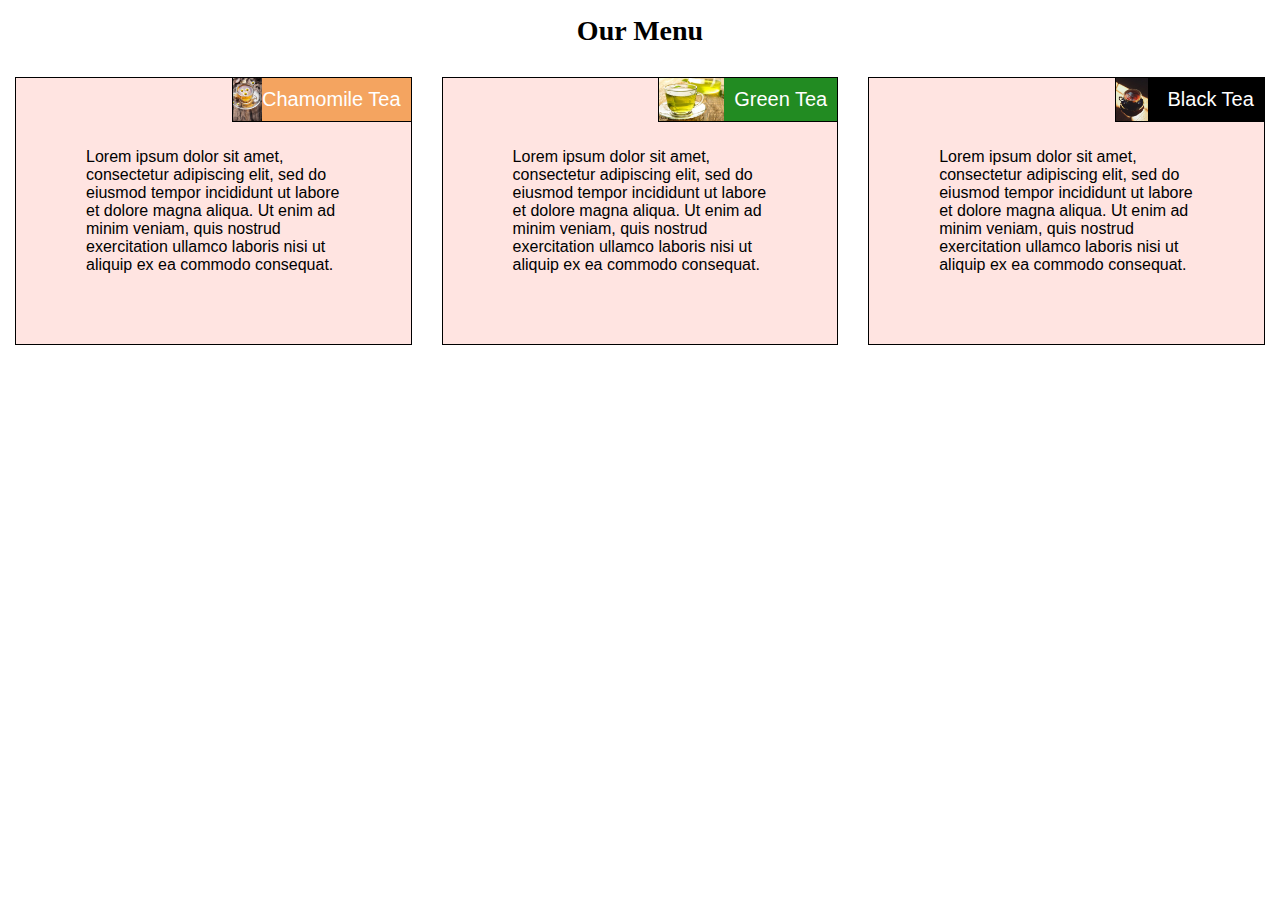
==== index.html @ f8d9f60e "Add files via upload" ====
<!DOCTYPE html>
<html>
<head>
<meta charset="utf-8">
<meta name="viewport" content="width=device-width,initial-scale=1">
<title>Module-2 Assignment</title>
<link rel="stylesheet" href="styles.css">
</head>


<h1>Our Menu</h1>
<div class="row">
  <div class="col-lg-4 col-md-6 col-xs-12"><p>Lorem ipsum dolor sit amet, consectetur adipiscing elit, sed do eiusmod tempor incididunt ut labore et dolore magna aliqua. Ut enim ad minim veniam, quis nostrud exercitation ullamco laboris nisi ut aliquip ex ea commodo consequat.</p>
  <p id="p1">Chamomile Tea</p></div>
 <div class="col-lg-4 col-md-6 col-xs-12"><p>Lorem ipsum dolor sit amet, consectetur adipiscing elit, sed do eiusmod tempor incididunt ut labore et dolore magna aliqua. Ut enim ad minim veniam, quis nostrud exercitation ullamco laboris nisi ut aliquip ex ea commodo consequat.</p>
  <p id="p2">Green Tea</p></div>
  <div class="col-lg-4 col-md-12 col-xs-12"><p>Lorem ipsum dolor sit amet, consectetur adipiscing elit, sed do eiusmod tempor incididunt ut labore et dolore magna aliqua. Ut enim ad minim veniam, quis nostrud exercitation ullamco laboris nisi ut aliquip ex ea commodo consequat.</p>
  <p id="p3">Black Tea</p></div>

</html>
---- styles.css ----
* {
	box-sizing: border-box;
	margin:0;
	padding:0;
}

#box{
	padding: 10px;
	margin top: 15px;
}

h1 {
	margin-top: 15px;
	margin-bottom: 15px ;
	text-align: center;
	font-family: Helevetica, serif;
	font-size:28px ;
}

div {position:relative }


p{
	background-color: mistyrose ;
	border: 1px solid black;
	margin-top:15px;
	margin-bottom:15px;
	margin-right:15px;
	margin-left:15px;
	font-family:Garamond,sans-serif ;
	color:solid black;
	padding:70px;
}



#p1 {
	margin-bottom:0;
	background-image:url("ChamomileTea.jpg");
	background-position: top left;
	background-repeat: no-repeat;
	background-size:contain;
	background-color:sandybrown;	
	position: absolute;
	top:0;
	right:0;
	padding:10px;
	width:180px;
	text-align:right;
	color:white;
	font-size:20px;
} 

#p2 {
  margin-bottom:0;
  background-image:url("GreenTea.jpg");
  background-position: top left;
  background-repeat: no-repeat;
  background-size: contain;
  background-color:forestgreen;
  position:absolute;
  top:0;
  right:0;
  padding:10px;
  width:180px;
  text-align:right;
  color:white;
  font-size:20px;
  
}


#p3 {
	margin-bottom:0;
	color:white;
	background-image:url("BlackTea.jpg");
	background-position: top left;
	background-repeat: no-repeat;
	background-size: contain;
	background-color:black;
	position:absolute;
	top:0;
	right:0;
	padding:10px;
	width:150px;
	text-align:right;
	font-size:20px;
}





/*Responsive Framework*/

.row{
	width:100%;
}

/*****Deskstop***/
@media(min-width:992px){.col-lg-1, .col-lg-2, .col-lg-3, .col-lg-4, .col-lg-5, .col-lg-6, .col-lg-7, .col-lg-8, .col-lg-9, .col-lg-10, .col-lg-11, .col-lg-12 {
    float: left;
  }
  .col-lg-1 {
    width: 8.33%;
  }
  .col-lg-2 {
    width: 16.66%;
  }
  .col-lg-3 {
    width: 25%;
  }
  .col-lg-4 {
    width: 33.33%;
  }
  .col-lg-5 {
    width: 41.66%;
  }
  .col-lg-6 {
    width: 50%;
  }
  .col-lg-7 {
    width: 58.33%;
  }
  .col-lg-8 {
    width: 66.66%;
  }
  .col-lg-9 {
    width: 74.99%;
  }
  .col-lg-10 {
    width: 83.33%;
  }
  .col-lg-11 {
    width: 91.66%;
  }
  .col-lg-12 {
    width: 100%;
  }
}

/***Tablet devices only**/
@media(min-width:768px) and (max-width: 991px) {
	.col-md-1,.col-md-2,.col-md-3,.col-md-4,.col-md-5,.col-md-6,.col-md-7,.col-md-8
	,.col-md-9,.col-md-10,.col-md-11,.col-md-12{
		float:left;
	}
	.col-md-1 {
    width: 8.33%;
    }
    .col-md-2 {
    width: 16.66%;
  }
  .col-md-3 {
    width: 25%;
  }
  .col-md-4 {
    width: 33.33%;
  }
  .col-md-5 {
    width: 41.66%;
  }
  .col-md-6 {
    width: 50%;
  }
  .col-md-7 {
    width: 58.33%;
  }
  .col-md-8 {
    width: 66.66%;
  }
  .col-md-9 {
    width: 74.99%;
  }
  .col-md-10 {
    width: 83.33%;
  }
  .col-md-11 {
    width: 91.66%;
  }
  .col-md-12 {
    width: 100%;
  }
}

/*****Mobile devices****/

@media (max-width: 767px) {
  .col-xs-1, .col-xs-2, .col-xs-3, .col-xs-4, .col-xs-5, .col-xs-6, .col-xs-7, .col-xs-8, .col-xs-9, .col-xs-10, .col-xs-11, .col-xs-12 {
    float: left;
  }
  .col-xs-1 {
    width: 8.33%;
  }
  .col-xs-2 {
    width: 16.66%;
  }
  .col-xs-3 {
    width: 25%;
  }
  .col-xs-4 {
    width: 33.33%;
  }
  .col-xs-5 {
    width: 41.66%;
  }
  .col-xs-6 {
    width: 50%;
  }
  .col-xs-7 {
    width: 58.33%;
  }
  .col-xs-8 {
    width: 66.66%;
  }
  .col-xs-9 {
    width: 74.99%;
  }
  .col-xs-10 {
    width: 83.33%;
  }
  .col-xs-11 {
    width: 91.66%;
  }
  .col-xs-12 {
    width: 100%;
  }
}
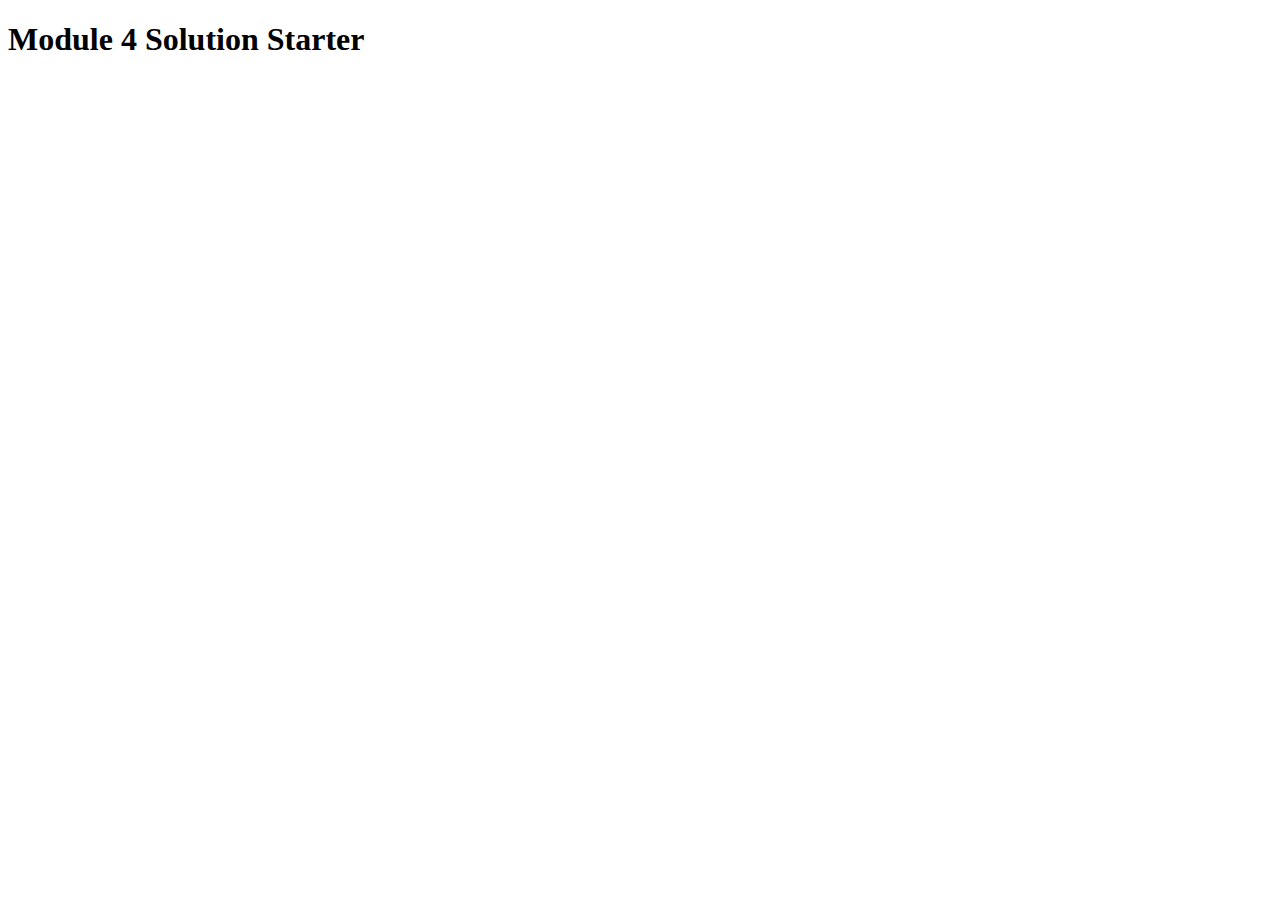
==== commit 5dd2e1fc: "Add files via upload" ====
--- a/index.html
+++ b/index.html
@@ -1,21 +1,16 @@
-
 <!DOCTYPE html>
 <html>
 <head>
-<meta charset="utf-8">
-<meta name="viewport" content="width=device-width,initial-scale=1">
-<title>Module-2 Assignment</title>
-<link rel="stylesheet" href="styles.css">
+  <meta charset="utf-8">
+  <title>Module 4 Solution Starter</title>
+  <script>
+    var names = []; // DO NOT REMOVE
+  </script>
+  <script src="SpeakHello.js"></script>
+  <script src="SpeakGoodBye.js"></script>
+  <script src="script.js"></script>
 </head>
-
-
-<h1>Our Menu</h1>
-<div class="row">
-  <div class="col-lg-4 col-md-6 col-xs-12"><p>Lorem ipsum dolor sit amet, consectetur adipiscing elit, sed do eiusmod tempor incididunt ut labore et dolore magna aliqua. Ut enim ad minim veniam, quis nostrud exercitation ullamco laboris nisi ut aliquip ex ea commodo consequat.</p>
-  <p id="p1">Chamomile Tea</p></div>
- <div class="col-lg-4 col-md-6 col-xs-12"><p>Lorem ipsum dolor sit amet, consectetur adipiscing elit, sed do eiusmod tempor incididunt ut labore et dolore magna aliqua. Ut enim ad minim veniam, quis nostrud exercitation ullamco laboris nisi ut aliquip ex ea commodo consequat.</p>
-  <p id="p2">Green Tea</p></div>
-  <div class="col-lg-4 col-md-12 col-xs-12"><p>Lorem ipsum dolor sit amet, consectetur adipiscing elit, sed do eiusmod tempor incididunt ut labore et dolore magna aliqua. Ut enim ad minim veniam, quis nostrud exercitation ullamco laboris nisi ut aliquip ex ea commodo consequat.</p>
-  <p id="p3">Black Tea</p></div>
-
+<body>
+  <h1>Module 4 Solution Starter</h1>
+</body>
 </html>
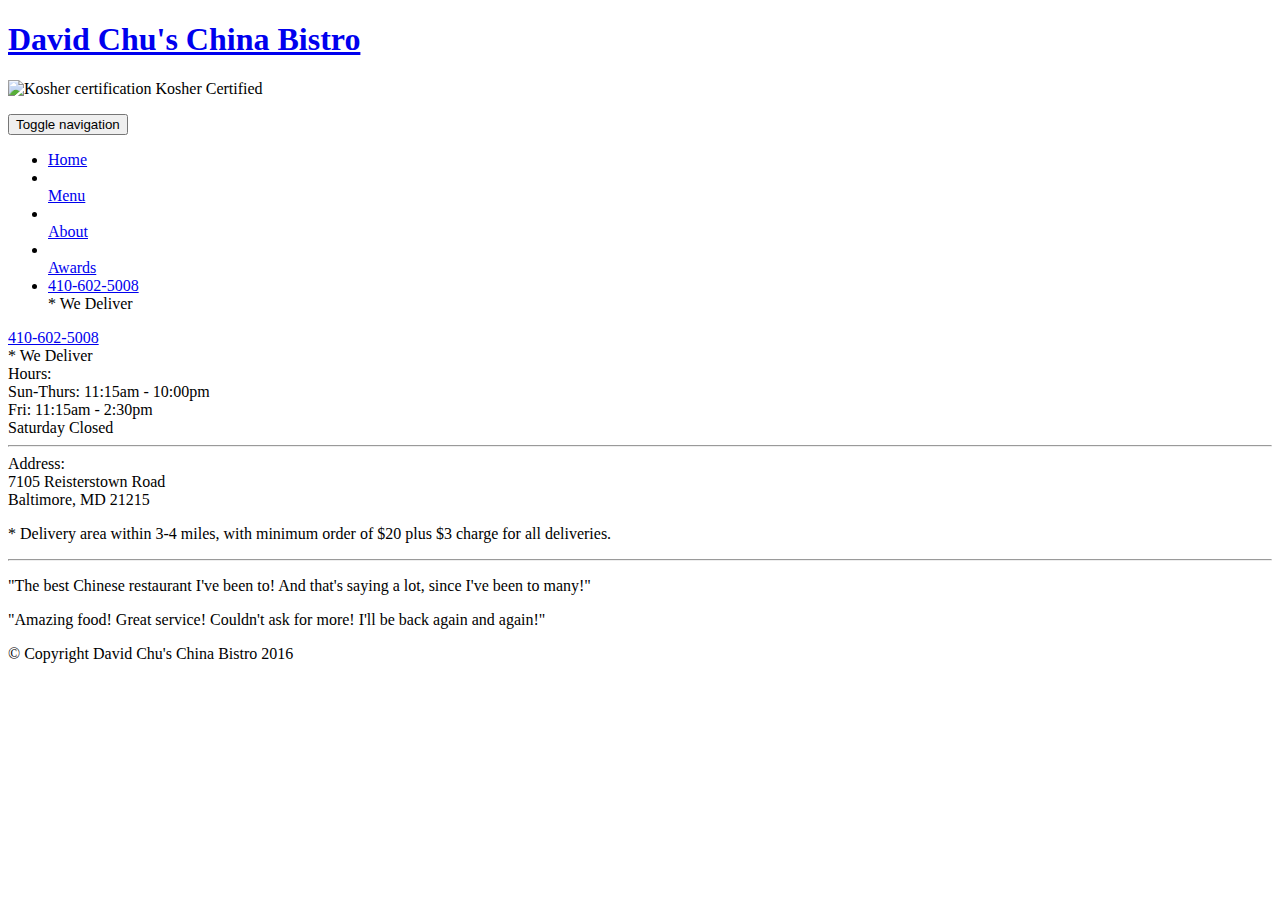
==== commit 1be44f36: "Add files via upload" ====
--- a/index.html
+++ b/index.html
@@ -1,16 +1,108 @@
-<!DOCTYPE html>
-<html>
-<head>
-  <meta charset="utf-8">
-  <title>Module 4 Solution Starter</title>
-  <script>
-    var names = []; // DO NOT REMOVE
-  </script>
-  <script src="SpeakHello.js"></script>
-  <script src="SpeakGoodBye.js"></script>
-  <script src="script.js"></script>
-</head>
+<!doctype html>
+<html lang="en">
+  <head>
+    <meta charset="utf-8">
+    <meta http-equiv="X-UA-Compatible" content="IE=edge">
+    <meta name="viewport" content="width=device-width, initial-scale=1">
+    <title>David Chu's China Bistro</title>
+    <link rel="stylesheet" href="css/bootstrap.min.css">
+    <link rel="stylesheet" href="css/styles.css">
+    <link href='https://fonts.googleapis.com/css?family=Oxygen:400,300,700' rel='stylesheet' type='text/css'>
+    <link href='https://fonts.googleapis.com/css?family=Lora' rel='stylesheet' type='text/css'>
+  </head>
 <body>
-  <h1>Module 4 Solution Starter</h1>
+  <header>
+    <nav id="header-nav" class="navbar navbar-default">
+      <div class="container">
+        <div class="navbar-header">
+          <a href="index.html" class="pull-left visible-md visible-lg">
+            <div id="logo-img" alt="Logo image"></div>
+          </a>
+
+          <div class="navbar-brand">
+            <a href="index.html"><h1>David Chu's China Bistro</h1></a>
+            <p>
+              <img src="images/star-k-logo.png" alt="Kosher certification">
+              <span>Kosher Certified</span>
+            </p>
+          </div>
+
+          <button id="navbarToggle" type="button" class="navbar-toggle collapsed" data-toggle="collapse" data-target="#collapsable-nav" aria-expanded="false">
+            <span class="sr-only">Toggle navigation</span>
+            <span class="icon-bar"></span>
+            <span class="icon-bar"></span>
+            <span class="icon-bar"></span>
+          </button>
+        </div>
+        
+        <div id="collapsable-nav" class="collapse navbar-collapse">
+           <ul id="nav-list" class="nav navbar-nav navbar-right">
+            <li id="navHomeButton" class="visible-xs active">
+              <a href="index.html">
+                <span class="glyphicon glyphicon-home"></span> Home</a>
+            </li>
+            <li id="navMenuButton">
+              <a href="#" onclick="$dc.loadMenuCategories();">
+                <span class="glyphicon glyphicon-cutlery"></span><br class="hidden-xs"> Menu</a>
+            </li>
+            <li>
+              <a href="#">
+                <span class="glyphicon glyphicon-info-sign"></span><br class="hidden-xs"> About</a>
+            </li>
+            <li>
+              <a href="#">
+                <span class="glyphicon glyphicon-certificate"></span><br class="hidden-xs"> Awards</a>
+            </li>
+            <li id="phone" class="hidden-xs">
+              <a href="tel:410-602-5008">
+                <span>410-602-5008</span></a><div>* We Deliver</div>
+            </li>
+          </ul><!-- #nav-list -->
+        </div><!-- .collapse .navbar-collapse -->
+      </div><!-- .container -->
+    </nav><!-- #header-nav -->
+  </header>
+
+  <div id="call-btn" class="visible-xs">
+    <a class="btn" href="tel:410-602-5008">
+    <span class="glyphicon glyphicon-earphone"></span>
+    410-602-5008
+    </a>
+  </div>
+  <div id="xs-deliver" class="text-center visible-xs">* We Deliver</div>
+
+  <div id="main-content" class="container"></div>
+
+  <footer class="panel-footer">
+    <div class="container">
+      <div class="row">
+        <section id="hours" class="col-sm-4">
+          <span>Hours:</span><br>
+          Sun-Thurs: 11:15am - 10:00pm<br>
+          Fri: 11:15am - 2:30pm<br>
+          Saturday Closed
+          <hr class="visible-xs">
+        </section>
+        <section id="address" class="col-sm-4">
+          <span>Address:</span><br>
+          7105 Reisterstown Road<br>
+          Baltimore, MD 21215
+          <p>* Delivery area within 3-4 miles, with minimum order of $20 plus $3 charge for all deliveries.</p>
+          <hr class="visible-xs">
+        </section>
+        <section id="testimonials" class="col-sm-4">
+          <p>"The best Chinese restaurant I've been to! And that's saying a lot, since I've been to many!"</p>
+          <p>"Amazing food! Great service! Couldn't ask for more! I'll be back again and again!"</p>
+        </section>
+      </div>
+      <div class="text-center">&copy; Copyright David Chu's China Bistro 2016</div>
+    </div>
+  </footer>
+
+  <!-- jQuery (Bootstrap JS plugins depend on it) -->
+  <script src="js/jquery-2.1.4.min.js"></script>
+  <script src="js/bootstrap.min.js"></script>
+  <script src="js/ajax-utils.js"></script>
+  <script src="js/script.js"></script>
 </body>
 </html>
